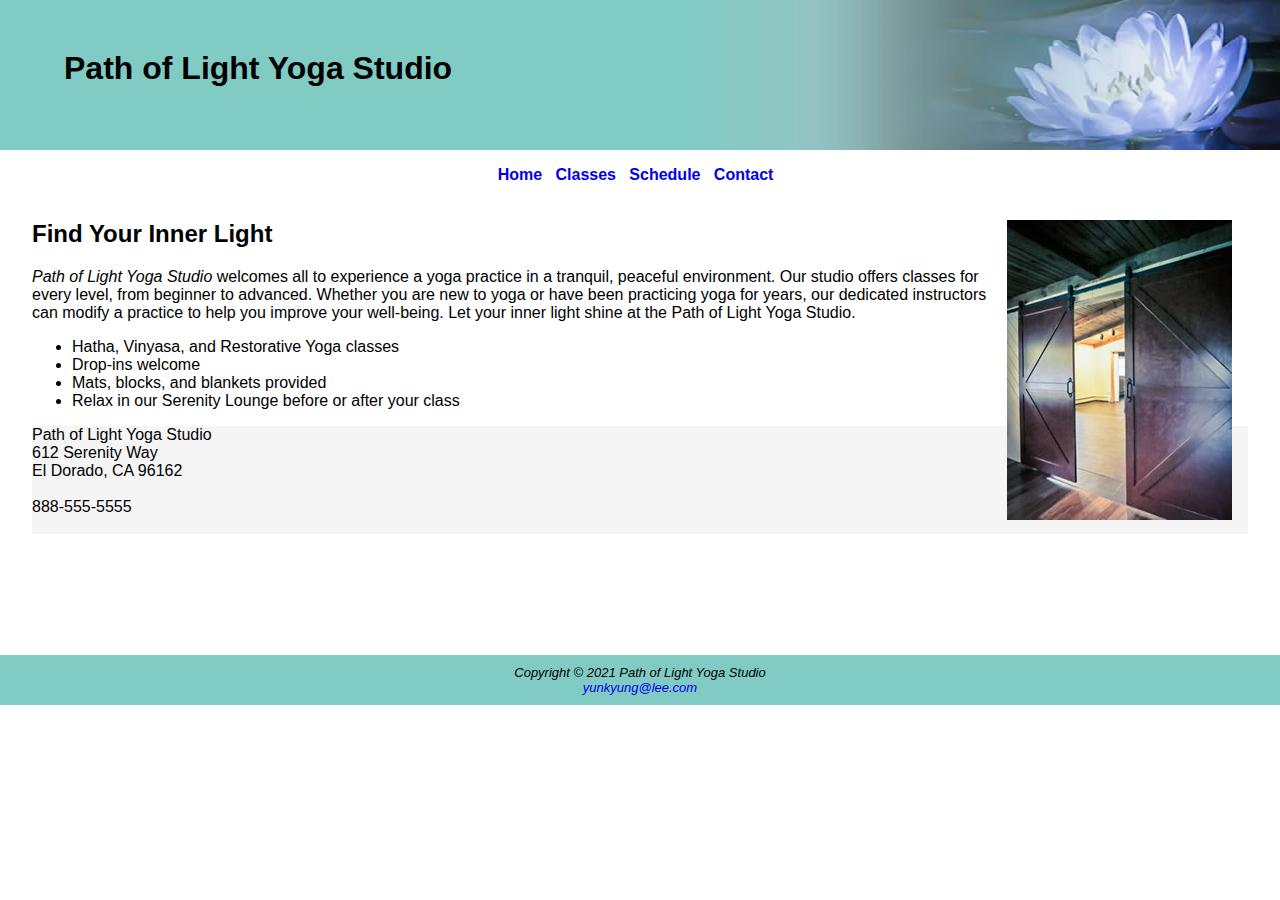
==== index.html @ 54be2003 "YogaWebSite_first commit" ====
<!DOCTYPE html>
<html>
<head>
<title>Path of Light Yoga Studio</title>
<link rel="stylesheet" href="yoga.css">
</head>
<body>

<header>
<h1>Path of Light Yoga Studio</h1>
</header>

<nav>
<a href="index.html">Home</a> &nbsp;
<a href="classes.html">Classes</a> &nbsp;
<a href="schedule.html">Schedule</a> &nbsp;
<a href="contact.html">Contact</a> &nbsp;


</nav>

<main>
	<img class="yogadoor" align="right" src="yogaimg/yogadoor.jpg" alt="yogadoor">

	
	
<h2>Find Your Inner Light</h2>
<p><span class="studio">Path of Light Yoga Studio</span> welcomes all to experience a yoga practice in a tranquil, peaceful environment. Our studio offers classes for every level, from beginner to advanced. Whether you are new to yoga or have been practicing yoga for years, our dedicated instructors can modify a practice to help you improve your well-being. Let your inner light shine at the Path of Light Yoga Studio.</p>
<ul>
	<li>Hatha, Vinyasa, and Restorative Yoga classes </li>
		<li>Drop-ins welcome</li>
		<li>Mats, blocks, and blankets provided</li>
		<li>Relax in our Serenity Lounge before or after your class</li>
</ul>

	
<div id="wrapper">
Path of Light Yoga Studio <br>
612 Serenity Way<br>
El Dorado, CA 96162<br><br>
888-555-5555<br><br>
</div>
</main>

<footer>
Copyright &copy; 2021 Path of Light Yoga Studio <br>
<a href=“mailto:yunkyung@lee.com”>yunkyung@lee.com</a>

</footer>
</body>
</html>
---- yoga.css ----
body {
	background-color:#3F2860
	color:  #40407A;
	font-family:Verdana,sans-serif;
	margin:auto;
}
header{
	background-color: #80CBC4;
	height: 150px;
	width: 100%;
	background-image: url("yogaimg/lilyheader.jpg");
	background-repeat: no-repeat;
	background-position: right top;
	
}
main{
	padding-left: 2em;
	padding-right: 2em;
	display: block;
}
h1{ 
	
	background-position: center center;
	padding-top: 50px;
	padding-left: 2em;
	text-align:left;
}
nav{
	padding: 1em;
	text-align: center;
	font-weight: bold;
}
a{
	text-decoration:none;
}

.studio{
	font-style: italic;
}
footer{
	padding: 10px;
	background-color: #80CBC4;
	font-size: small;
	font-style: italic;
	text-align: center;
}

#wrapper{
	min-width: 1000px;
	max-width: 1280px;
	background-color:#F5F5F5;
	margin-bottom: 10%;
	text-align:start;
}
#hero{
	text-align: center;
}
.yogadoor{
	align: right;
	padding-right: 1em;
	padding-left: 1em;
}

/*Classes page*/
.yogamat{
	
	padding-right: 1em;
	padding-left: 1em;
}

/*Schedule page*/
.yogalounge{
	
	padding-right: 1em;
	padding-left: 1em;
}
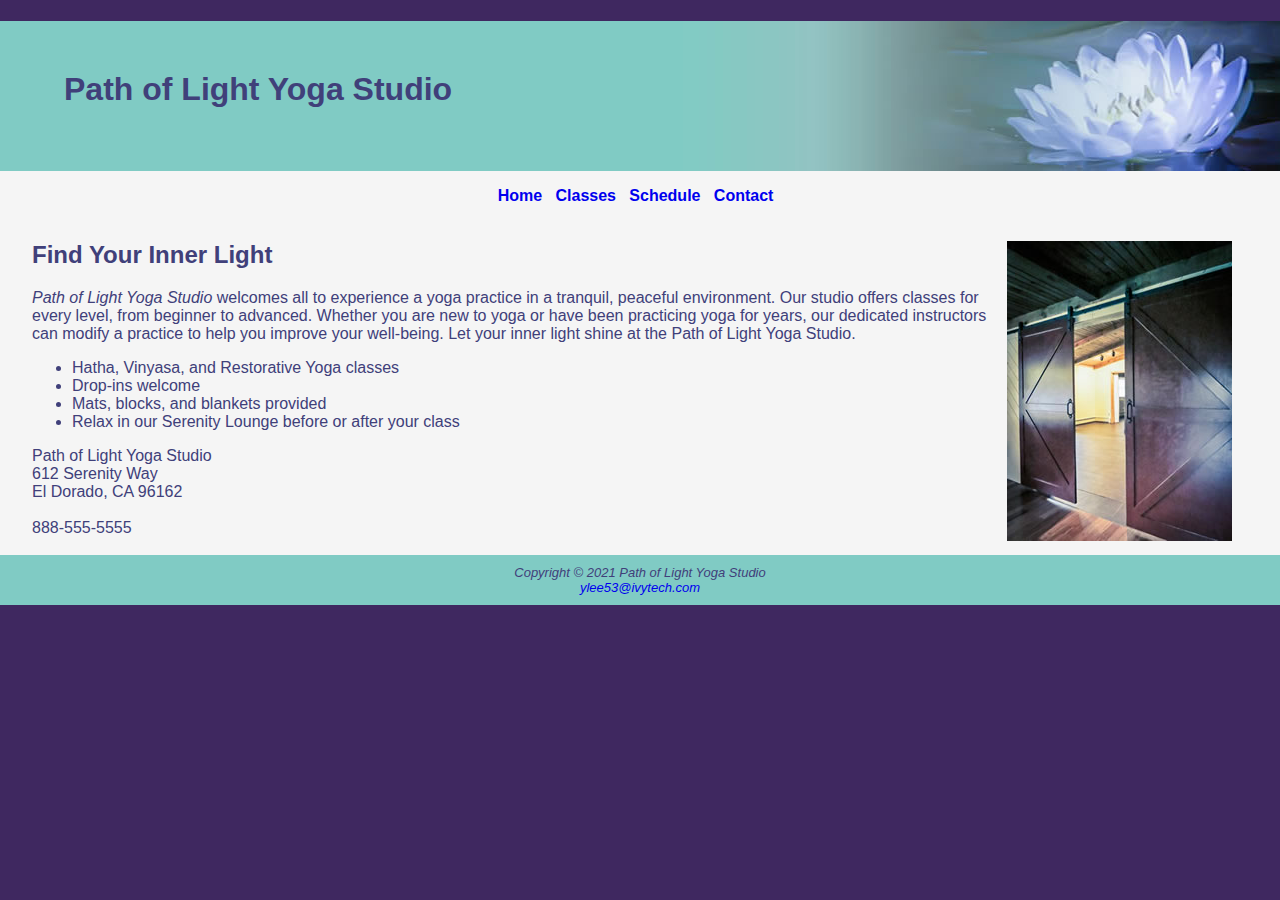
==== commit b3109d49: "add background color" ====
--- a/index.html
+++ b/index.html
@@ -1,11 +1,11 @@
-<!DOCTYPE html>
+<!DOCTYPE html>
 <html>
 <head>
 <title>Path of Light Yoga Studio</title>
 <link rel="stylesheet" href="yoga.css">
 </head>
 <body>
-
+<div id="wrapper">
 <header>
 <h1>Path of Light Yoga Studio</h1>
 </header>
@@ -20,10 +20,7 @@
 </nav>
 
 <main>
-	<img class="yogadoor" align="right" src="yogaimg/yogadoor.jpg" alt="yogadoor">
-
-	
-	
+	<img class="yogadoor" align= "right" src="yogaimg/yogadoor.jpg" alt="yogadoor">	
 <h2>Find Your Inner Light</h2>
 <p><span class="studio">Path of Light Yoga Studio</span> welcomes all to experience a yoga practice in a tranquil, peaceful environment. Our studio offers classes for every level, from beginner to advanced. Whether you are new to yoga or have been practicing yoga for years, our dedicated instructors can modify a practice to help you improve your well-being. Let your inner light shine at the Path of Light Yoga Studio.</p>
 <ul>
@@ -34,18 +31,19 @@
 </ul>
 
 	
-<div id="wrapper">
+
 Path of Light Yoga Studio <br>
 612 Serenity Way<br>
 El Dorado, CA 96162<br><br>
 888-555-5555<br><br>
-</div>
+
 </main>
 
 <footer>
 Copyright &copy; 2021 Path of Light Yoga Studio <br>
-<a href=“mailto:yunkyung@lee.com”>yunkyung@lee.com</a>
+<a href=“mailto:ylee53@ivytech.com”>ylee53@ivytech.com</a>
 
 </footer>
+</div>
 </body>
 </html>
--- a/yoga.css
+++ b/yoga.css
@@ -1,5 +1,5 @@
 body {
-	background-color:#3F2860
+	background-color:#3F2860;
 	color:  #40407A;
 	font-family:Verdana,sans-serif;
 	margin:auto;
@@ -7,7 +7,7 @@
 header{
 	background-color: #80CBC4;
 	height: 150px;
-	width: 100%;
+	/*width: 100%;*/
 	background-image: url("yogaimg/lilyheader.jpg");
 	background-repeat: no-repeat;
 	background-position: right top;
@@ -56,9 +56,10 @@
 	text-align: center;
 }
 .yogadoor{
-	align: right;
+
 	padding-right: 1em;
 	padding-left: 1em;
+	
 }
 
 /*Classes page*/
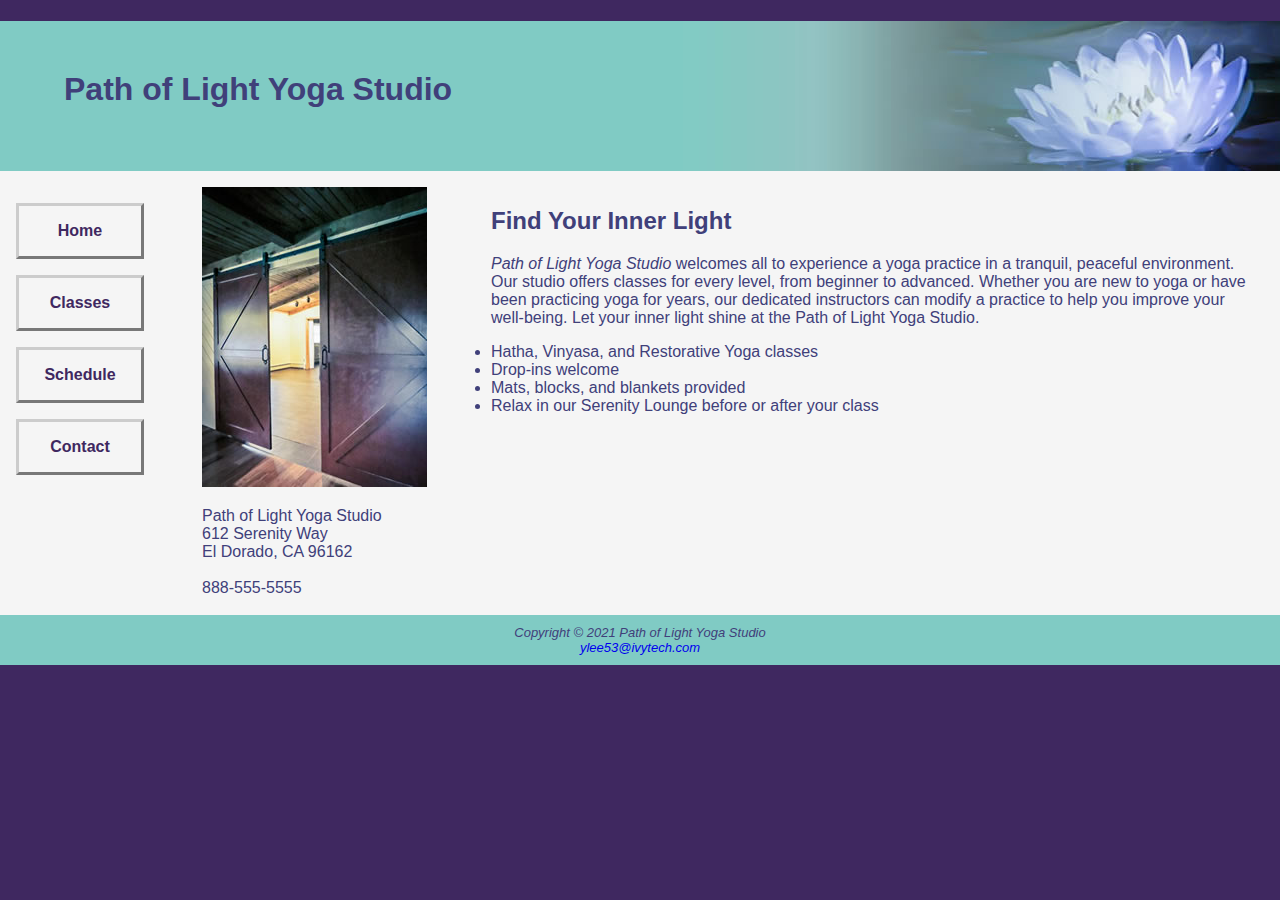
==== commit a2514c85: "page layout design" ====
--- a/index.html
+++ b/index.html
@@ -5,22 +5,22 @@
 <link rel="stylesheet" href="yoga.css">
 </head>
 <body>
-<div id="wrapper">
+<div id="wrapper" >
 <header>
-<h1>Path of Light Yoga Studio</h1>
+<h1> <a href="index.html"> Path of Light Yoga Studio</a></h1>
 </header>
 
 <nav>
-<a href="index.html">Home</a> &nbsp;
-<a href="classes.html">Classes</a> &nbsp;
-<a href="schedule.html">Schedule</a> &nbsp;
-<a href="contact.html">Contact</a> &nbsp;
-
-
+	<ul>
+		<li><a href="index.html">Home</a> </li>
+		<li><a href="classes.html">Classes</a> </li>
+		<li><a href="schedule.html">Schedule</a> </li>
+		<li><a href="contact.html">Contact</a> </li>
+	</ul>
 </nav>
 
 <main>
-	<img class="yogadoor" align= "right" src="yogaimg/yogadoor.jpg" alt="yogadoor">	
+	<img class="floatleft"  src="yogaimg/yogadoor.jpg" alt="yogadoor">	
 <h2>Find Your Inner Light</h2>
 <p><span class="studio">Path of Light Yoga Studio</span> welcomes all to experience a yoga practice in a tranquil, peaceful environment. Our studio offers classes for every level, from beginner to advanced. Whether you are new to yoga or have been practicing yoga for years, our dedicated instructors can modify a practice to help you improve your well-being. Let your inner light shine at the Path of Light Yoga Studio.</p>
 <ul>
@@ -31,12 +31,12 @@
 </ul>
 
 	
-
+<div class="clear">
 Path of Light Yoga Studio <br>
 612 Serenity Way<br>
 El Dorado, CA 96162<br><br>
 888-555-5555<br><br>
-
+</div>
 </main>
 
 <footer>
--- a/yoga.css
+++ b/yoga.css
@@ -1,3 +1,6 @@
+*{
+	box-sizing: border-box;
+}
 body {
 	background-color:#3F2860;
 	color:  #40407A;
@@ -17,6 +20,8 @@
 	padding-left: 2em;
 	padding-right: 2em;
 	display: block;
+	margin-left: 170px;
+	padding-top: 1em;
 }
 h1{ 
 	
@@ -27,8 +32,33 @@
 }
 nav{
 	padding: 1em;
+	float: left;
+	width: 160px;
+	font-weight: bold;
+}
+
+nav a {
+	text-decoration: none;
+	display: block;
 	text-align: center;
 	font-weight: bold;
+	border: 3px outset #cccccc;
+	padding: 1em;
+	margin-bottom: 1em;
+}
+
+nav a:link {
+	 color: #3F2860; 
+	}
+nav a:visited { 
+	color: #497777;
+ }
+nav a:hover { 
+	color: #A26100; border: 3px inset #333333; 
+}
+nav ul {
+	list-style-type: none;
+	padding-left: 0;
 }
 a{
 	text-decoration:none;
@@ -46,21 +76,17 @@
 }
 
 #wrapper{
-	min-width: 1000px;
-	max-width: 1280px;
+	min-width: 1200px;
+	max-width: 1480px;
 	background-color:#F5F5F5;
 	margin-bottom: 10%;
 	text-align:start;
 }
 #hero{
-	text-align: center;
+	padding-top: 1em;
+	padding-bottom: 1em;
 }
-.yogadoor{
 
-	padding-right: 1em;
-	padding-left: 1em;
-	
-}
 
 /*Classes page*/
 .yogamat{
@@ -74,4 +100,41 @@
 	
 	padding-right: 1em;
 	padding-left: 1em;
+}
+
+.floatleft{
+	float: left;
+	margin-right: 4em;
+	margin-bottom: 1em;
+}
+
+.clear{
+clear: both;
+}
+
+.onehalf{
+	float: left;
+	width: 50%;
+	padding-right: 2em;
+	padding-left:2em;
+}
+.onethird{
+	float: left;
+	width: 33%;
+	padding-left: 2em;
+	padding-right: 2em;
+}
+
+header a{
+	text-decoration: none;
+}
+
+header a:link{
+	color: #40407A;
+}
+header a:visited{
+	color: #40407A;
+}
+header a:hover{
+	color:#FFFFFF
 }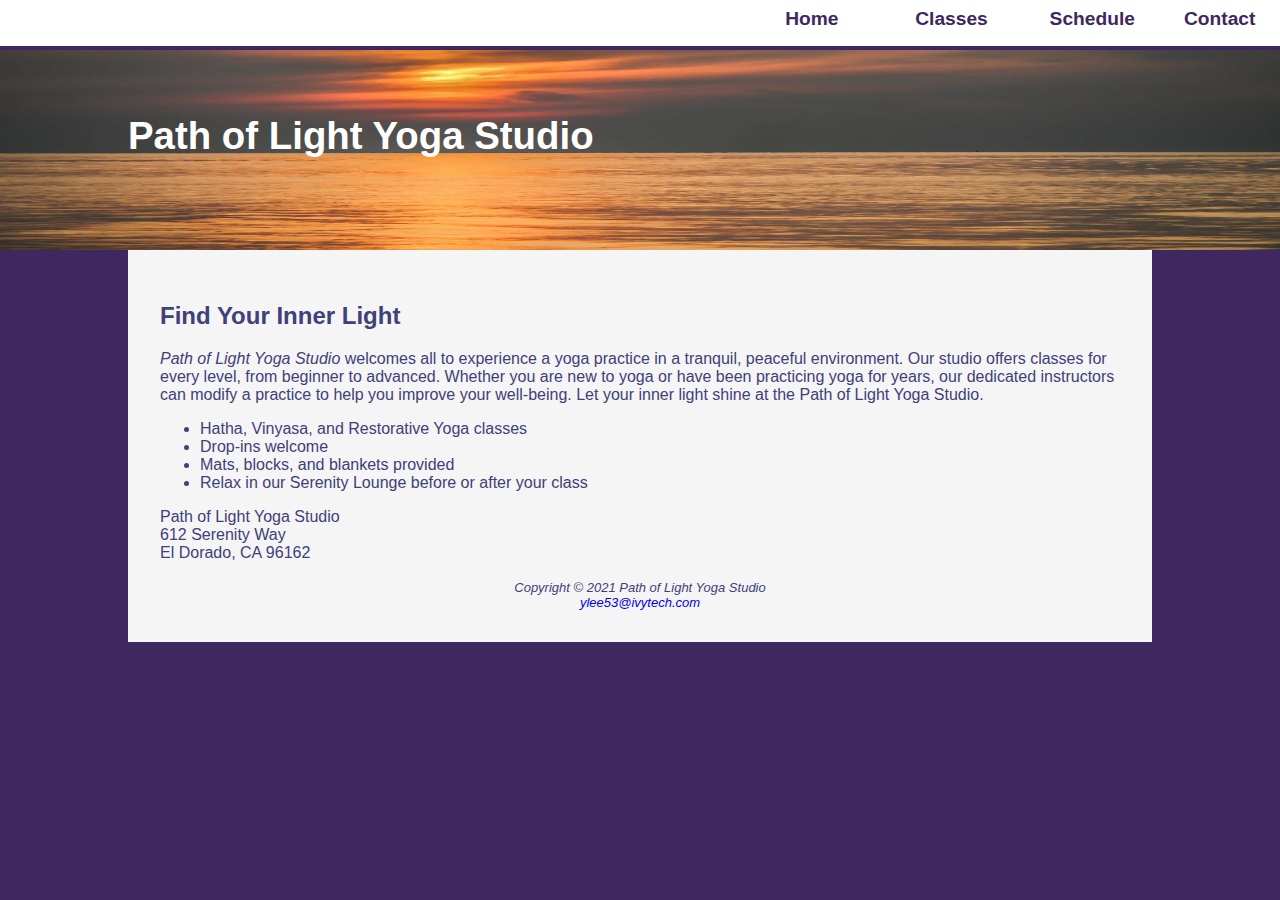
==== commit 46c99771: "update ch7" ====
--- a/index.html
+++ b/index.html
@@ -1,49 +1,56 @@
 <!DOCTYPE html>
 <html>
+
 <head>
-<title>Path of Light Yoga Studio</title>
-<link rel="stylesheet" href="yoga.css">
+	<title>Path of Light Yoga Studio</title>
+	<link rel="stylesheet" href="yoga.css">
+	<meta name="viewport" content="width=device-width, initial-scale=1.0">
 </head>
+
 <body>
-<div id="wrapper" >
-<header>
-<h1> <a href="index.html"> Path of Light Yoga Studio</a></h1>
-</header>
 
-<nav>
-	<ul>
-		<li><a href="index.html">Home</a> </li>
-		<li><a href="classes.html">Classes</a> </li>
-		<li><a href="schedule.html">Schedule</a> </li>
-		<li><a href="contact.html">Contact</a> </li>
-	</ul>
-</nav>
+	<header class="home">
+		<h1> <a href="index.html"> Path of Light Yoga Studio</a></h1>
+	</header>
 
-<main>
-	<img class="floatleft"  src="yogaimg/yogadoor.jpg" alt="yogadoor">	
-<h2>Find Your Inner Light</h2>
-<p><span class="studio">Path of Light Yoga Studio</span> welcomes all to experience a yoga practice in a tranquil, peaceful environment. Our studio offers classes for every level, from beginner to advanced. Whether you are new to yoga or have been practicing yoga for years, our dedicated instructors can modify a practice to help you improve your well-being. Let your inner light shine at the Path of Light Yoga Studio.</p>
-<ul>
-	<li>Hatha, Vinyasa, and Restorative Yoga classes </li>
-		<li>Drop-ins welcome</li>
-		<li>Mats, blocks, and blankets provided</li>
-		<li>Relax in our Serenity Lounge before or after your class</li>
-</ul>
+	<nav>
+		<ul>
+			<li><a href="index.html">Home</a> </li>
+			<li><a href="classes.html">Classes</a> </li>
+			<li><a href="schedule.html">Schedule</a> </li>
+			<li><a href="contact.html">Contact</a> </li>
+		</ul>
+	</nav>
 
-	
-<div class="clear">
-Path of Light Yoga Studio <br>
-612 Serenity Way<br>
-El Dorado, CA 96162<br><br>
-888-555-5555<br><br>
-</div>
-</main>
+	<div id="wrapper">
+		<main>
+			<h2>Find Your Inner Light</h2>
+			<p><span class="studio">Path of Light Yoga Studio</span> welcomes all to experience a yoga practice in a
+				tranquil, peaceful environment. Our studio offers classes for every level, from beginner to advanced.
+				Whether you are new to yoga or have been practicing yoga for years, our dedicated instructors can modify
+				a practice to help you improve your well-being. Let your inner light shine at the Path of Light Yoga
+				Studio.</p>
+			<ul>
+				<li>Hatha, Vinyasa, and Restorative Yoga classes </li>
+				<li>Drop-ins welcome</li>
+				<li>Mats, blocks, and blankets provided</li>
+				<li>Relax in our Serenity Lounge before or after your class</li>
+			</ul>
 
-<footer>
-Copyright &copy; 2021 Path of Light Yoga Studio <br>
-<a href=“mailto:ylee53@ivytech.com”>ylee53@ivytech.com</a>
 
-</footer>
-</div>
+			<div class="clear">
+				Path of Light Yoga Studio <br>
+				612 Serenity Way<br>
+				El Dorado, CA 96162<br><br>
+				<a id="mobile" href="tel:888-555-5555"><span id="desktop">888-555-5555</span></a>
+			</div>
+		</main>
+		<footer>
+			Copyright &copy; 2021 Path of Light Yoga Studio <br>
+			<a href=“mailto:ylee53@ivytech.com”>ylee53@ivytech.com</a>
+
+		</footer>
+	</div>
 </body>
-</html>
+
+</html>--- a/yoga.css
+++ b/yoga.css
@@ -1,140 +1,197 @@
-*{
+* {
 	box-sizing: border-box;
 }
+
 body {
-	background-color:#3F2860;
-	color:  #40407A;
-	font-family:Verdana,sans-serif;
-	margin:auto;
+	background-color: #3F2860;
+	color: #40407A;
+	font-family: Verdana, sans-serif;
+	margin: 0;
 }
-header{
-	background-color: #80CBC4;
-	height: 150px;
-	/*width: 100%;*/
-	background-image: url("yogaimg/lilyheader.jpg");
-	background-repeat: no-repeat;
-	background-position: right top;
-	
+
+header {
+	background-color: #40407A;
+	background-image: url("yogaimg/sunrise.jpg");
+	background-size: 100% 100%;
+	color: #FFFFFF;
+	font-size: 90%;
+	margin-top: 50px;
+	min-height: 200px;
+
+
 }
-main{
-	padding-left: 2em;
-	padding-right: 2em;
-	display: block;
-	margin-left: 170px;
-	padding-top: 1em;
+
+header a {
+	color: #FFFFFF;
 }
-h1{ 
-	
-	background-position: center center;
-	padding-top: 50px;
-	padding-left: 2em;
-	text-align:left;
+
+header a:link {
+	color: #FFFFFF;
 }
-nav{
+
+header a:visited {
+	color: #FFFFFF;
+}
+
+header a:hover {
+	color: #EDF5F5;
+}
+
+.home {
+	height: 20vh;
+	padding-top: 2em;
+	padding-left: 10%;
+}
+
+.content {
+	height: 20vh;
+	padding-top: 2em;
+	padding-left: 10%;
+}
+
+
+
+
+nav {
 	padding: 1em;
-	float: left;
-	width: 160px;
-	font-weight: bold;
+	width: 100%;
+	padding-top: 0.5em;
+	position: fixed;
+	top: 0;
+	left: 0;
+	text-align: right;
+	background-color: #FFFFFF;
+	margin: 0;
+	padding-right: 0;
+	z-index: 9999;
+
 }
 
 nav a {
 	text-decoration: none;
 	display: block;
-	text-align: center;
 	font-weight: bold;
-	border: 3px outset #cccccc;
-	padding: 1em;
-	margin-bottom: 1em;
+
 }
 
 nav a:link {
-	 color: #3F2860; 
-	}
-nav a:visited { 
+	color: #3F2860;
+}
+
+nav a:visited {
 	color: #497777;
- }
-nav a:hover { 
-	color: #A26100; border: 3px inset #333333; 
 }
+
+nav a:hover {
+	color: #A26100;
+}
+
 nav ul {
 	list-style-type: none;
-	padding-left: 0;
-}
-a{
-	text-decoration:none;
+	display: flex;
+	flex-wrap: wrap;
+	margin: 0;
+	font-size: 1.2em;
+
 }
 
-.studio{
-	font-style: italic;
+nav li {
+
+	width: 40%;
+	padding: 0 1em 0 1em;
+	display: inline;
 }
-footer{
-	padding: 10px;
-	background-color: #80CBC4;
-	font-size: small;
-	font-style: italic;
-	text-align: center;
-}
+	a {
+		text-decoration: none;
+	}
 
-#wrapper{
-	min-width: 1200px;
-	max-width: 1480px;
-	background-color:#F5F5F5;
-	margin-bottom: 10%;
-	text-align:start;
-}
-#hero{
-	padding-top: 1em;
-	padding-bottom: 1em;
-}
+	.studio {
+		font-style: italic;
+	}
+
+	footer {
+		font-size: small;
+		font-style: italic;
+		text-align: center;
+	}
+
+	#wrapper {
+		background-color: #F5F5F5;
+		text-align: start;
+		padding: 2em;
+	}
+
+	#mathero {
+		background-image: url("yogaimg/yogamat.jpg");
+		background-repeat: no-repeat;
+		height: 300px;
+		background-size: cover;
+		display: none;
+		padding-left: 0.5em;
+		padding-right: 0.5em;
+	}
+
+	#loungehero {
+		background-image: url("yogaimg/yogalounge.jpg");
+		background-repeat: no-repeat;
+		height: 300px;
+		background-size: cover;
+		display: none;
+		padding-left: 0.5em;
+		padding-right: 0.5em;
+	}
+
+	#mobile {
+		display: inline;
+	}
+
+	#desktop {
+		display: none;
+	}
 
 
-/*Classes page*/
-.yogamat{
-	
-	padding-right: 1em;
-	padding-left: 1em;
-}
 
-/*Schedule page*/
-.yogalounge{
-	
-	padding-right: 1em;
-	padding-left: 1em;
-}
 
-.floatleft{
-	float: left;
-	margin-right: 4em;
-	margin-bottom: 1em;
-}
+	@media screen and (min-width:600px) {
+		nav ul {
+			flex-wrap: nowrap;
+			justify-content: flex-end;
+		}
+		nav li{
+			width: 7em;
+			padding-right: 2em;
+			padding-left: 2em;
+		}
+		#mathero{
+			display: block;
+			padding-bottom: 1em;
+		}
+		#loungehero{
+			display: block;
+			padding-bottom: 1em;
+		}
+		#flow{
+			flex-direction: row;
+		}
+		#mobile{
+			display: none;
+		}
+		#desktop{
+			display: inline;
+		}
+	}
 
-.clear{
-clear: both;
-}
-
-.onehalf{
-	float: left;
-	width: 50%;
-	padding-right: 2em;
-	padding-left:2em;
-}
-.onethird{
-	float: left;
-	width: 33%;
-	padding-left: 2em;
-	padding-right: 2em;
-}
-
-header a{
-	text-decoration: none;
-}
-
-header a:link{
-	color: #40407A;
-}
-header a:visited{
-	color: #40407A;
-}
-header a:hover{
-	color:#FFFFFF
-}+	@media screen and (min-width:1024px) {
+		header{
+			font-size: 120%;
+		}
+		.class{
+			height: 50%;
+			padding-top: 5em;
+			padding-left: 8em;
+		}
+		#wrapper{
+			margin: auto;
+			width: 80%;
+		}
+	}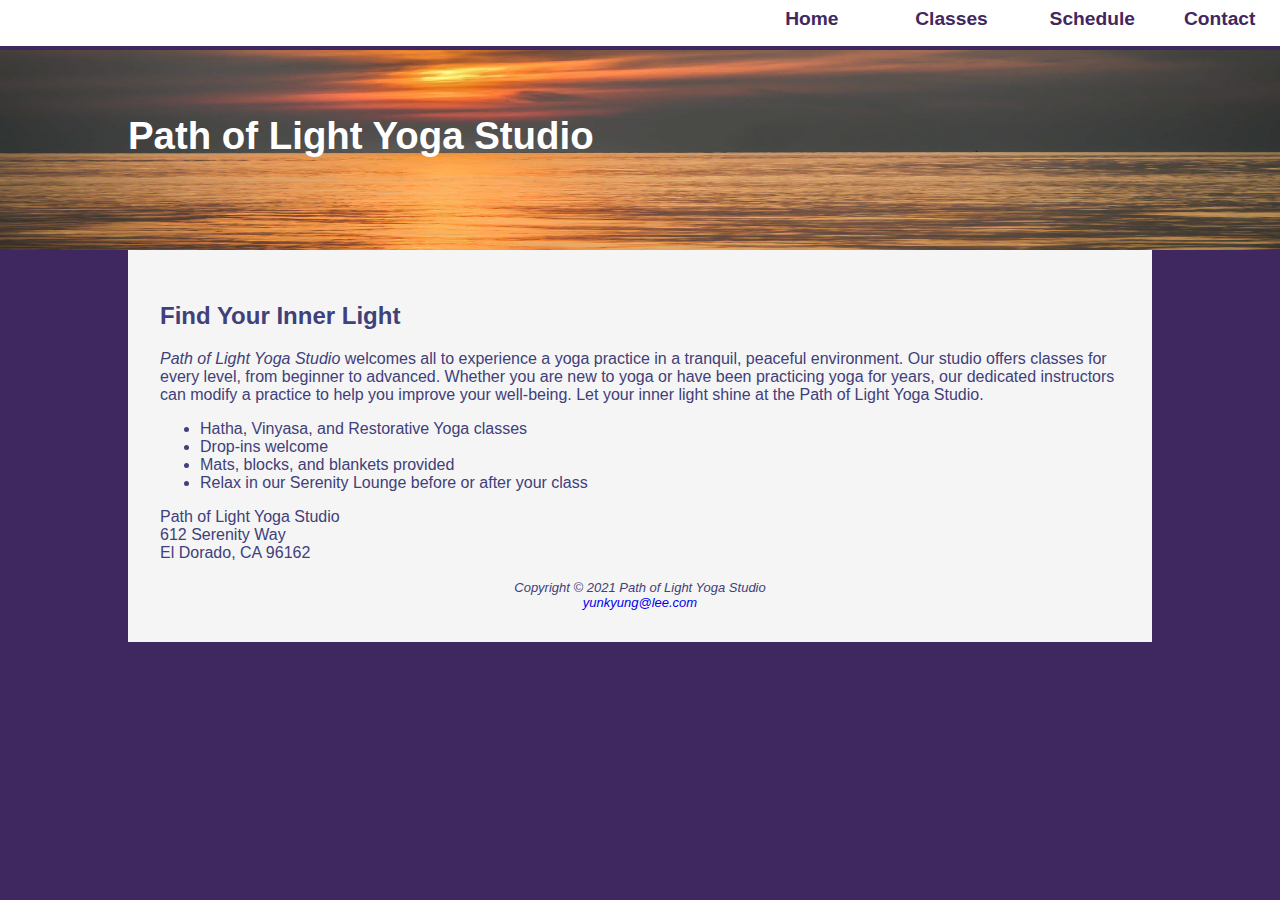
==== commit 42280a64: "ch9-add contact form" ====
--- a/index.html
+++ b/index.html
@@ -47,7 +47,7 @@
 		</main>
 		<footer>
 			Copyright &copy; 2021 Path of Light Yoga Studio <br>
-			<a href=“mailto:ylee53@ivytech.com”>ylee53@ivytech.com</a>
+			<a href="mailto:yunkyung@lee.com">yunkyung@lee.com</a>
 
 		</footer>
 	</div>
--- a/yoga.css
+++ b/yoga.css
@@ -148,9 +148,47 @@
 	#desktop {
 		display: none;
 	}
-
-
-
+	.tableTitle{
+		text-align: center;
+	}
+	table{
+		margin: auto;
+		width: 60%;
+		border: 1px; 
+		border-color: #3F2860;
+		border-collapse: collapse;
+		margin-bottom: 1em;
+	}
+	td {
+		padding: 5px;
+		border: 1px solid #3F2860;
+	
+	}
+	th {
+		padding: 5px;
+		border: 1px solid #3F2860;
+	}
+	tr:nth-of-type(even) {
+		background: #DBE8E9;
+		}
+	caption{
+		   margin: 1em;
+		   font-weight: bold;
+		   font-size: 120%;
+		}
+	form{
+		display: flex;
+		flex-direction: column;
+		padding-left: 1em;
+		width: 80%;
+		margin: auto;
+	}
+	form input {
+		margin-bottom: 0.5em;
+	}
+	form textarea{
+		margin-bottom: 0.5em;
+	}
 
 	@media screen and (min-width:600px) {
 		nav ul {
@@ -179,6 +217,19 @@
 		#desktop{
 			display: inline;
 		}
+		form{
+			display: grid;
+			grid-template-columns: 12em 1fr;
+			width: 60%;
+			gap: 1em;
+		}
+		form button[type="submit"]{
+			grid-column: 2;
+			width: 9em;
+		}
+		label{
+			float: right;
+		}
 	}
 
 	@media screen and (min-width:1024px) {
